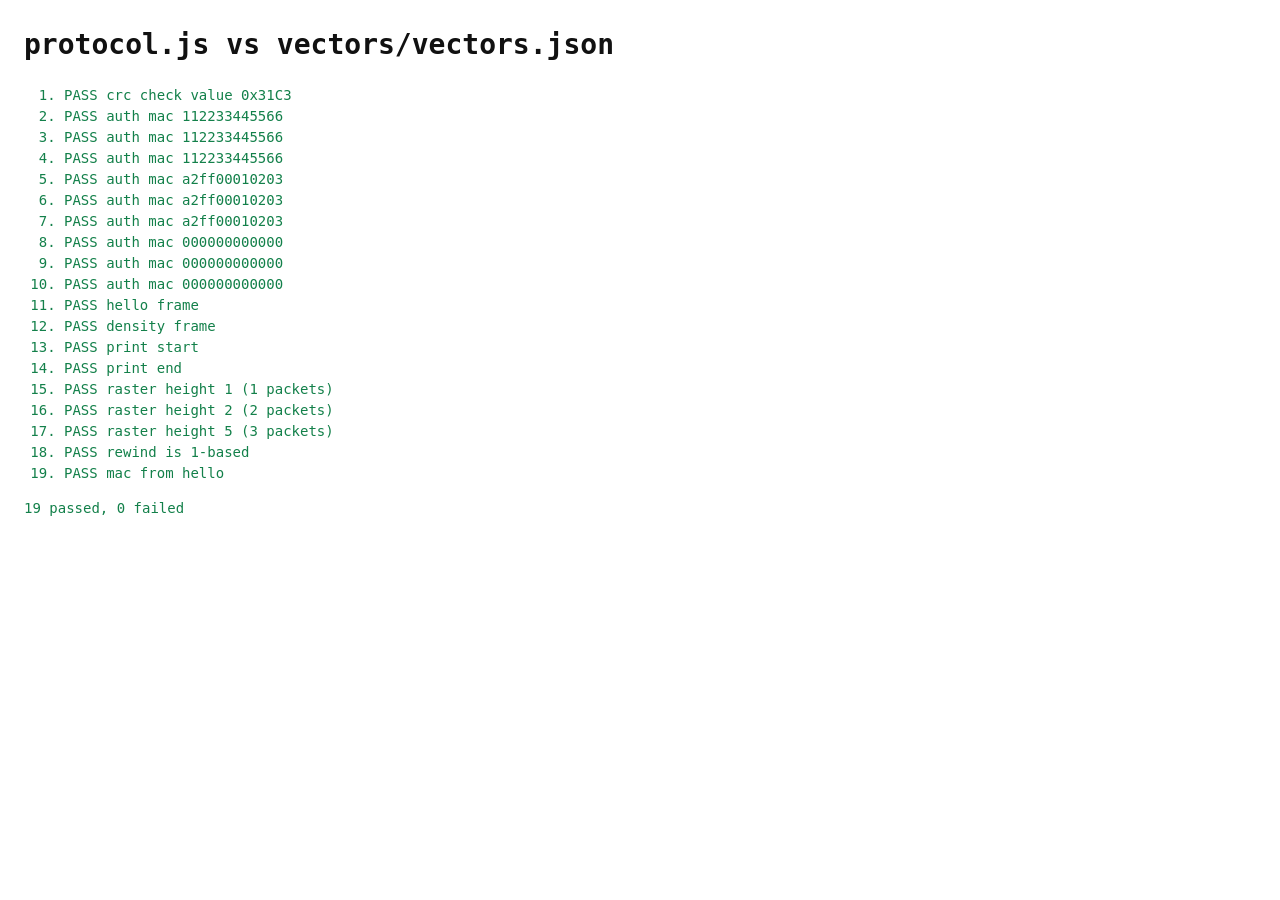
==== web/test.html @ 4b590d45 "Initial release: web studio and Python CLI for LX-D02 thermal printers Web Bluetooth studio with ban" ====
<!doctype html>
<html lang="en">
<head>
  <meta charset="utf-8">
  <meta name="viewport" content="width=device-width, initial-scale=1">
  <title>Protocol tests</title>
  <style>
    body { font: 14px/1.5 ui-monospace, monospace; margin: 24px; background: #fff; color: #111; }
    .pass { color: #13804a; } .fail { color: #c8402a; }
  </style>
</head>
<body>
  <h1>protocol.js vs vectors/vectors.json</h1>
  <ol id="out"></ol>
  <p id="sum"></p>
  <script type="module">
    import * as P from "./protocol.js";
    const out = document.getElementById("out");
    let pass = 0, fail = 0;
    const check = (name, ok) => {
      ok ? pass++ : fail++;
      out.insertAdjacentHTML("beforeend", `<li class="${ok ? "pass" : "fail"}">${ok ? "PASS" : "FAIL"} ${name}</li>`);
    };
    const V = await (await fetch("../vectors/vectors.json")).json();
    // same pattern as python/tests/make_vectors.py
    const pattern = (h) => {
      const bits = new Uint8Array(P.WIDTH * h);
      for (let y = 0; y < h; y++) for (let x = 0; x < P.WIDTH; x++) bits[y * P.WIDTH + x] = (x + y) % 7 === 0 || x < y ? 1 : 0;
      return bits;
    };

    check("crc check value 0x31C3", P.crc16xmodem(new TextEncoder().encode("123456789")) === 0x31c3);
    for (const v of V.auth) {
      check(`auth mac ${v.mac}`, P.toHex(P.authReply(P.fromHex(v.challenge), P.fromHex(v.mac))) === v.reply);
    }
    check("hello frame", P.toHex(P.helloFrame()) === V.frames.hello);
    check("density frame", P.toHex(P.densityFrame(3)) === V.frames.density3);
    check("print start", P.toHex(P.printFrame(1934, false)) === V.frames.start1934);
    check("print end", P.toHex(P.printFrame(1934, true)) === V.frames.end1934);
    for (const v of V.raster) {
      const got = P.packBits(pattern(v.height), v.height).map(P.toHex);
      check(`raster height ${v.height} (${v.packets.length} packets)`, JSON.stringify(got) === JSON.stringify(v.packets));
    }
    check("rewind is 1-based", P.rewindIndex(P.fromHex("5a0500830100")) === 130);
    check("mac from hello", P.toHex(P.macFromHello(P.fromHex("5a0100031122334455660100"))) === "112233445566");

    const sum = document.getElementById("sum");
    sum.textContent = `${pass} passed, ${fail} failed`;
    sum.className = fail ? "fail" : "pass";
    document.title = fail ? "FAIL" : "PASS";
  </script>
</body>
</html>
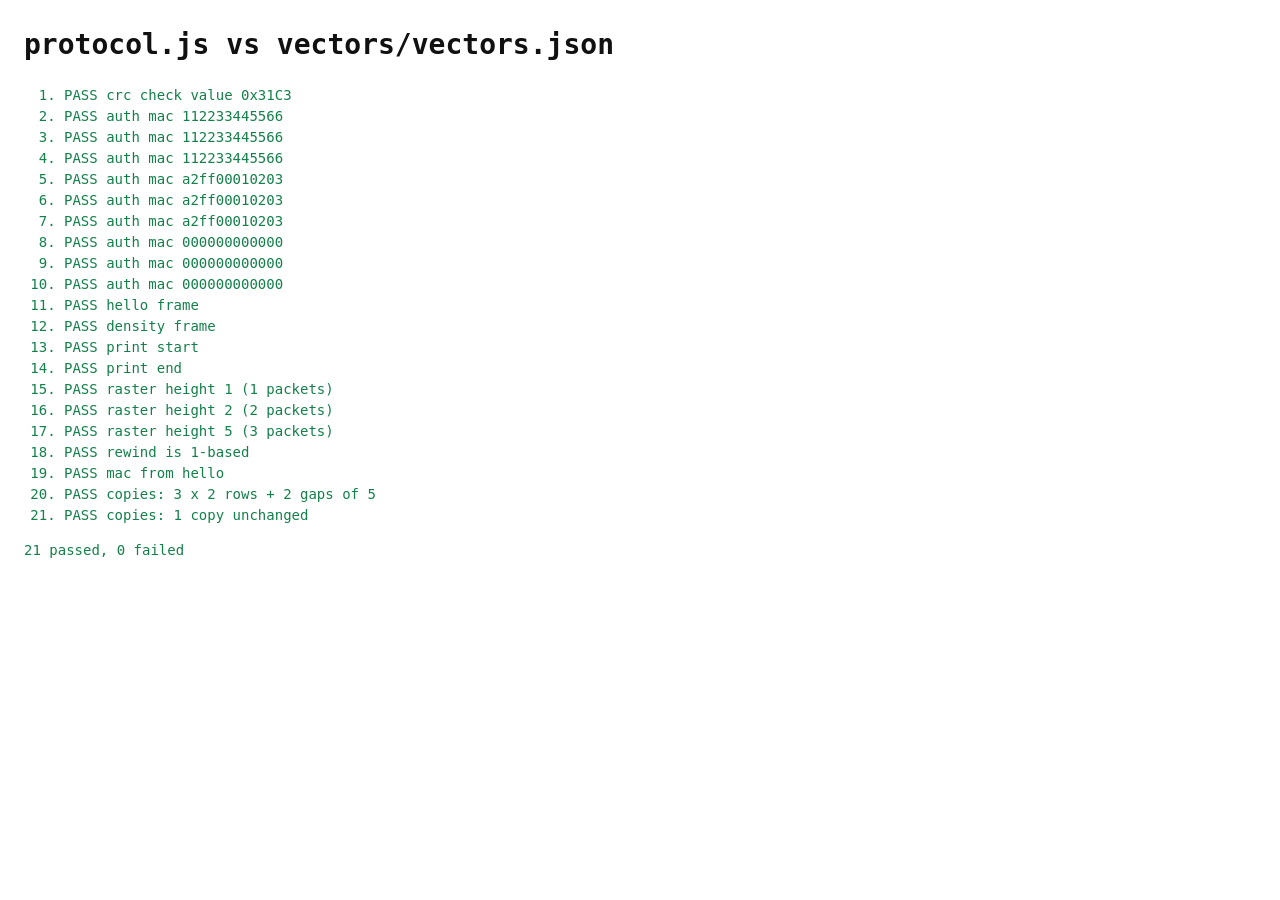
==== commit 928fed57: "Add copies, stickers and a recent-texts list - Copies: print several copies in one job, 1 cm apart (" ====
--- a/web/test.html
+++ b/web/test.html
@@ -44,6 +44,13 @@
     check("rewind is 1-based", P.rewindIndex(P.fromHex("5a0500830100")) === 130);
     check("mac from hello", P.toHex(P.macFromHello(P.fromHex("5a0100031122334455660100"))) === "112233445566");
 
+    {
+      const one = { bits: Uint8Array.from({ length: P.WIDTH * 2 }, () => 1), height: 2 };
+      const r = P.repeatBits(one, 3, 5);
+      check("copies: 3 x 2 rows + 2 gaps of 5", r.height === 16 && r.bits[P.WIDTH * 2] === 0 && r.bits[P.WIDTH * 7] === 1);
+      check("copies: 1 copy unchanged", P.repeatBits(one, 1).height === 2);
+    }
+
     const sum = document.getElementById("sum");
     sum.textContent = `${pass} passed, ${fail} failed`;
     sum.className = fail ? "fail" : "pass";
